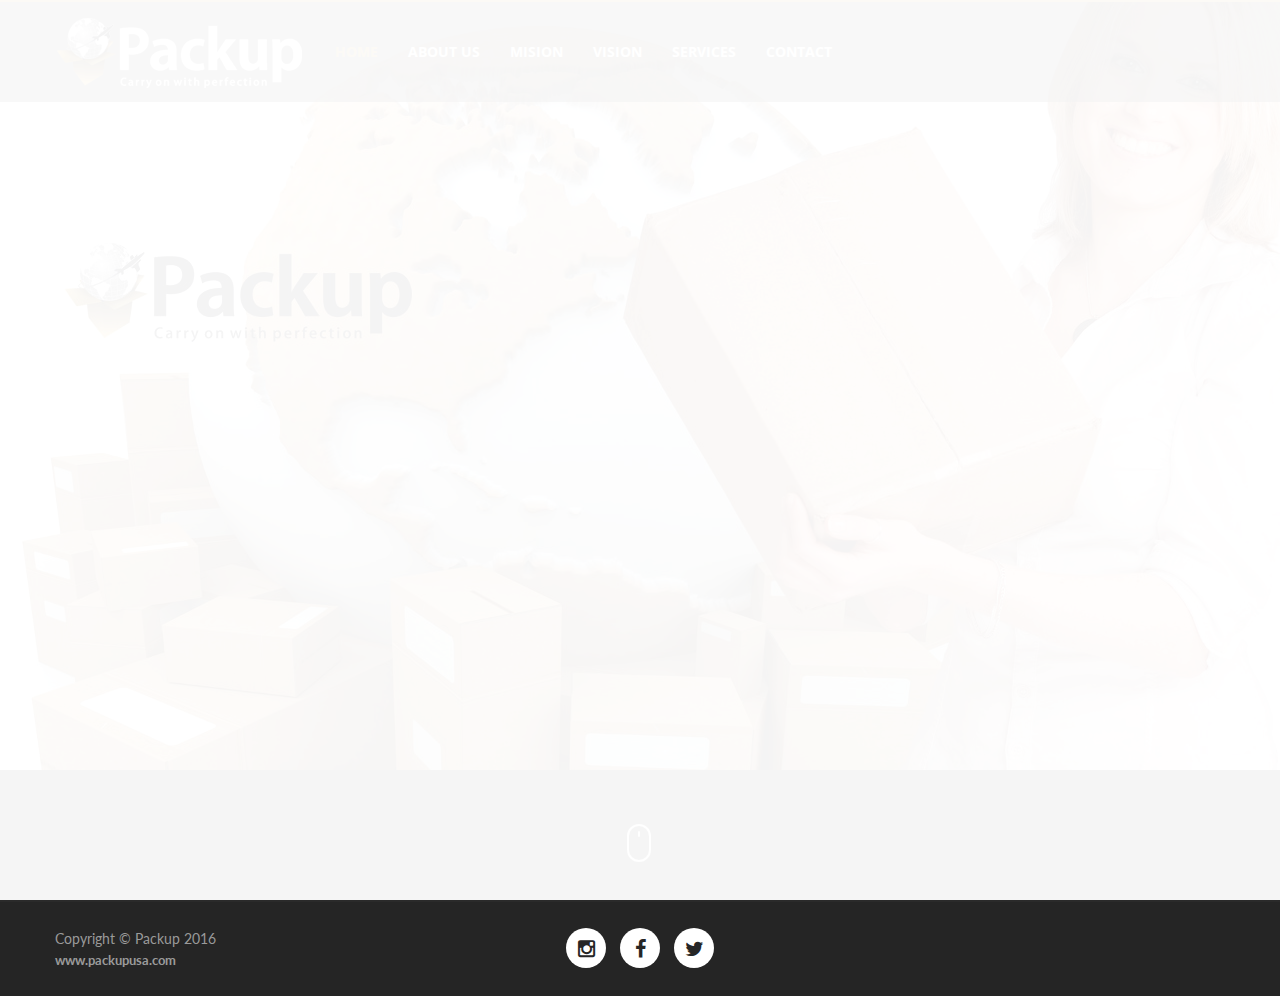
==== index.html @ ddb60d2a "Site base casi completo, esperando unos datos de los clientes" ====
<!DOCTYPE html>

<!--[if IE 9]> <html class="ie9"> <![endif]-->

<!--[if !IE]><!--> <html> <!--<![endif]-->

    <head>

        <meta charset="utf-8">

        <title>Welcome to Packup</title>

        <meta name="description" content="Multipurpose, premium, bootstrap based bussiness, corporate, portfolio, blog, onepage, creative, magazine, personal, landing, coming soon html5 css3 template">



        <!--[if IE]> <meta http-equiv="X-UA-Compatible" content="IE=edge"> <![endif]-->

        <meta name="viewport" content="width=device-width, initial-scale=1.0">



        <!-- Google Fonts -->

        <link href='http://fonts.googleapis.com/css?family=Lato:400,300,700,900,300italic,400italic,700italic' rel='stylesheet' type='text/css'>

        <link href='http://fonts.googleapis.com/css?family=Raleway:400,200,300,500,600,700,800,900' rel='stylesheet' type='text/css'>

        <link href='http://fonts.googleapis.com/css?family=Montserrat:400,700' rel='stylesheet' type='text/css'>

        <link href='http://fonts.googleapis.com/css?family=Open+Sans:400,300italic,400italic,600italic,700italic,600,800,300,700,800italic' rel='stylesheet' type='text/css'>

        <link href='http://fonts.googleapis.com/css?family=Shadows+Into+Light' rel='stylesheet' type='text/css'>

        <!-- Google Fonts -->



        <link rel="stylesheet" href="css/animate.css">

        <link rel="stylesheet" href="css/bootstrap.min.css">

        <link rel="stylesheet" href="css/magnific-popup.css">

        <link rel="stylesheet" href="css/style.css">

        <link rel="stylesheet" href="css/revslider/revslider-index2.css">

        <link rel="stylesheet" id="color-scheme" href="css/colors/brown2.css">

        <link rel="stylesheet" type="text/css" href="css/base.css">



        <!-- Favicon and Apple Icons -->

        <!--link rel="icon" type="image/png" href="images/icons/favicon.png">

        <link rel="apple-touch-icon" sizes="57x57" href="images/icons/faviconx57.png">

        <link rel="apple-touch-icon" sizes="72x72" href="images/icons/faviconx72.png"-->



        <!-- Modernizr -->

        <script src="js/modernizr.js"></script>



        <!--- jQuery -->

        <script src="js/jquery.min.js"></script>



        <!-- Queryloader -->

        <script src="js/queryloader2.min.js"></script>



    </head>

    <body>

    <div class="boss-loader-overlay"></div><!-- End .boss-loader-overlay -->

    <div id="wrapper">

        <header id="header" role="banner" class="sticky-menu">

            <div class="collapse navbar-white special-for-mobile" id="header-search-form">

                <div class="container">

                    <form class="navbar-form animated fadeInDown" >

                        <input type="search" id="s" name="s" class="form-control" placeholder="Search in here...">

                        <button type="submit" class="btn-circle" title="Search"><i class="fa fa-search"></i></button>

                    </form>

                </div><!-- End .container -->

            </div><!-- End #header-search-form -->

            <nav class="navbar navbar-white navbar-transparent animated-dropdown btt-dropdown" role="navigation">



                <div class="container">

                    <div class="navbar-header">



                        <button type="button" class="navbar-toggle btn-circle pull-right collapsed" data-toggle="collapse" data-target="#main-navbar-container">

                            <span class="sr-only">Toggle navigation</span>

                            <span class="icon-bar"></span>

                        </button>



                        <a href="./" class="navbar-brand" style="padding:0;"  title="Packup">

                            <img src="images/logos/packup-logo.png">

                        </a>

                    </div><!-- End .navbar-header -->

                    <div class="collapse navbar-collapse" id="main-navbar-container">

                        <ul class="nav navbar-nav">

                            <li>

                                <a class="color-select" href="./">Home</a>

                            </li>
                            <li>

                                <a href="aboutus.html">About us</a>

                            </li>
                            <li>

                                <a href="mision.html">Mision</a>

                            </li>
                            <li>

                                <a href="vision.html">Vision</a>

                            </li>
                            <li>

                                <a href="services.html">Services</a>

                            </li>
                            <li class=""><a href="contact.html">Contact</a></li>

                        </ul>

                        <!-- div class="right-image-header">

                            <a href="index.html">
                                <img src="images/homesliders/index2/rightlogo2.png">
                            </a>

                        </div>-->

                    </div><!-- /.navbar-collapse -->

                </div><!-- /.container -->

            </nav>

        </header><!-- End #header -->

    <div id="content" role="main" class="no-padding">

            <div id="revslider-container" class="index-bg">

                <div id="revslider">

                  <ul>

                      <li data-transition="fade" data-slotamount="8" data-masterspeed="800" data-title="Boss of All Templates" data-thumb="images/homesliders/HomeBanner-1.jpg">

                          <!-- background image -->
                          <div class="background-image-slide">
                              <img class="slider-cover" src="images/revslider/dummy.jpgFind Us at:"  alt="slidebg1" data-lazyload="images/homesliders/HomeBanner-1.jpg" data-bgposition="center center" data-bgfit="cover" data-bgrepeat="no-repeat">
                          </div>

                          <div class="background-text-slide tp-caption rev-btn lfb ltt"

                          data-speed="1000"

                          data-start="1000"

                          data-easing="Power3.easeInOut"

                          data-endspeed="600">

                              <div class="tp-caption rev-subtitle lfb ltt"


                                  data-speed="1000"

                                  data-start="900"

                                  data-easing="Power3.easeInOut"

                                  data-endspeed="400"

                                  style="z-index: 12; margin-top: 20px; margin-left: 30px;">Tastefull Interior Design

                              </div>



                              <div class="tp-caption rev-title lfb ltt"



                                  data-speed="1000"

                                  data-start="1000"

                                  data-easing="Power3.easeInOut"

                                  data-endspeed="600"

                                  style="z-index: 13; margin-top: 60px; margin-left: 30px;"><strong>Home</strong> and Corporate <strong>Architecture</strong>

                              </div>

                              <div class="tp-caption rev-text lfb ltt"


                                  data-speed ="1000"

                                  data-start="1200"

                                  data-easing="Power3.easeInOut"

                                  data-endspeed="700"

                                  style="z-index: 14; margin-top: 110px; margin-left: 30px;">We are Design professionals and artists at your service.

                              </div>

                              <div class="tp-caption rev-btn lfb ltt"

                                  data-speed="1000"

                                  data-start="1400"

                                  data-easing="Power3.easeInOut"

                                  data-endspeed="800"

                                  style="z-index: 15; margin-top: 120px; margin-left: 490px;">

                                      <a href="#" class="btn btn-white btn-border radius-lger min-width">Give us a Call</a>

                              </div>

                          </div>

                      </li>

                      <li data-transition="fade" data-slotamount="8" data-masterspeed="800" data-title="Multipurpose Template" data-thumb="images/homesliders/HomeBanner-2.jpg">

                          <div class="background-image-slide">

                              <img src="images/revslider/dummy.png"  alt="slidebg1" data-lazyload="images/homesliders/HomeBanner-2.jpg" data-bgposition="center center" data-bgfit="cover" data-bgrepeat="no-repeat">

                          </div>

                          <div class="background-text-slide-right tp-caption rev-btn lfb ltt"

                          data-speed="1000"

                          data-start="1000"

                          data-easing="Power3.easeInOut"

                          data-endspeed="600">

                              <div class="tp-caption rev-subtitle lfb ltt"

                                  data-speed="1000"

                                  data-start="900"

                                  data-easing="Power3.easeInOut"

                                  data-endspeed="400"

                                  style="z-index: 11; margin-top: 20px; margin-left: 30px;">Design and Architecture

                              </div>



                              <div class="tp-caption rev-title lfb ltt"

                                  data-speed="1000"

                                  data-start="1000"

                                  data-easing="Power3.easeInOut"

                                  data-endspeed="600"

                                  style="z-index: 12; margin-top: 60px; margin-left: 30px;"><strong>Architect</strong> &amp; Program <strong>Manager</strong>

                              </div>





                              <div class="tp-caption rev-text lfb ltt"


                                  data-speed ="1000"

                                  data-start="1200"

                                  data-easing="Power3.easeInOut"

                                  data-endspeed="700"

                                  style="z-index: 13; margin-top: 110px; margin-left: 30px;">We are Design professionals and artists at your service.

                              </div>



                              <div class="tp-caption rev-btn lfb ltt"

                                  data-speed="1000"

                                  data-start="1400"

                                  data-easing="Power3.easeInOut"

                                  data-endspeed="800"

                                  style="z-index: 14; margin-top: 120px; margin-left: 490px;">

                                      <a href="#" class="btn btn-white btn-border radius-lger min-width">Get in Touch</a>

                              </div>

                          </div>

                      </li>

                      <li data-transition="fade" data-slotamount="8" data-masterspeed="800" data-title="Multipurpose Template" data-thumb="images/homesliders/HomeBanner-3.jpg">

                          <div class="background-image-slide">

                              <img src="images/revslider/dummy.png"  alt="slidebg1" data-lazyload="images/homesliders/HomeBanner-3.jpg" data-bgposition="center center" data-bgfit="cover" data-bgrepeat="no-repeat">

                          </div>

                          <div class="background-text-slide tp-caption rev-btn lfb ltt"

                          data-speed="1000"

                          data-start="1000"

                          data-easing="Power3.easeInOut"

                          data-endspeed="600">

                              <div class="tp-caption rev-subtitle lfb ltt"


                                  data-speed="1000"

                                  data-start="900"

                                  data-easing="Power3.easeInOut"

                                  data-endspeed="400"

                                  style="z-index: 12; margin-top: 20px; margin-left: 30px;">Tastefull Interior Design

                              </div>



                              <div class="tp-caption rev-title lfb ltt"



                                  data-speed="1000"

                                  data-start="1000"

                                  data-easing="Power3.easeInOut"

                                  data-endspeed="600"

                                  style="z-index: 13; margin-top: 60px; margin-left: 30px;"><strong>Home</strong> and Corporate <strong>Architecture</strong>

                              </div>

                              <div class="tp-caption rev-text lfb ltt"


                                  data-speed ="1000"

                                  data-start="1200"

                                  data-easing="Power3.easeInOut"

                                  data-endspeed="700"

                                  style="z-index: 14; margin-top: 110px; margin-left: 30px;">We are Design professionals and artists at your service.

                              </div>

                              <div class="tp-caption rev-btn lfb ltt"

                                  data-speed="1000"

                                  data-start="1400"

                                  data-easing="Power3.easeInOut"

                                  data-endspeed="800"

                                  style="z-index: 15; margin-top: 120px; margin-left: 490px;">

                                      <a href="#" class="btn btn-white btn-border radius-lger min-width">Give us a Call</a>

                              </div>

                          </div>

                      </li>

                  </ul>

                </div><!-- End #revslider -->

                <a href="#id-to-scroll" class="scroll-btn light" data-offset="-55" data-0="opacity:1" data-top-bottom="opacity:0;" title="Go Down"><span></span></a>

            </div><!-- End #revslider-container -->

        <footer id="footer" class="footer-inverse" role="contentinfo">
            <div id="footer-bottom">
                <div class="container">

                    <div class="row">

                        <div class="col-xs-12 col-sm-4">

                          <p class="copyright">Copyright &copy; Packup 2016<a href="http://www.packupusa.com">www.packupusa.com</a></p>

                        </div><!-- End .col-md-6 -->

                        <div class="col-sm-4">
                            <ul class="list-inline social-buttons">
                                <li><a href="#"><i class="fa fa-instagram"></i></a></li>
                                <li><a href="#"><i class="fa fa-facebook"></i></a></li>
                                <li><a href="#"><i class="fa fa-twitter"></i></a></li>
                            </ul>
                        </div>

                    </div><!-- End .row -->

                </div><!-- End .container -->
            </div>
        </footer><!-- End #footer -->
    </div><!-- End #wrapper -->

    <a href="#top" id="scroll-top" title="Back to Top"><i class="fa fa-angle-up"></i></a>

    <!-- END -->



    <!-- Smoothscroll -->

    <script src="js/smoothscroll.js"></script>



    <script src="js/bootstrap.min.js"></script>

    <script src="js/jquery.hoverIntent.min.js"></script>

    <script src="js/jquery.nicescroll.min.js"></script>

    <script src="js/waypoints.min.js"></script>

    <script src="js/waypoints-sticky.min.js"></script>

    <script src="js/jquery.debouncedresize.js"></script>

    <script src="js/retina.min.js"></script>

    <script src="js/owl.carousel.min.js"></script>

    <script src="js/jflickrfeed.min.js"></script>

    <script src="js/twitter/jquery.tweet.min.js"></script>

    <script src="js/skrollr.min.js"></script>

    <script src="js/jquery.countTo.js"></script>

    <script src="js/isotope.pkgd.min.js"></script>

    <script src="js/jquery.magnific-popup.min.js"></script>

    <script src="js/jquery.themepunch.tools.min.js"></script>

    <script src="js/jquery.themepunch.revolution.min.js"></script>

    <script src="js/wow.min.js"></script>

    <script src="js/jquery.validate.min.js"></script>

    <script src="js/contact.js"></script>

    <script src="js/main.js"></script>



    <script>

        (function () {

            "use strict";

            // Slider Revolution

            jQuery('#revslider').revolution({

                delay:8000,

                startwidth:1170,

                startheight:500,

                fullWidth:"on",

                fullScreen:"on",

                hideTimerBar: "off",

                spinner:"spinner4",

                navigationStyle: "preview1",

                soloArrowLeftHOffset:20,

                soloArrowRightHOffset:20

            });

        }());

    </script>





    </body>

</html>
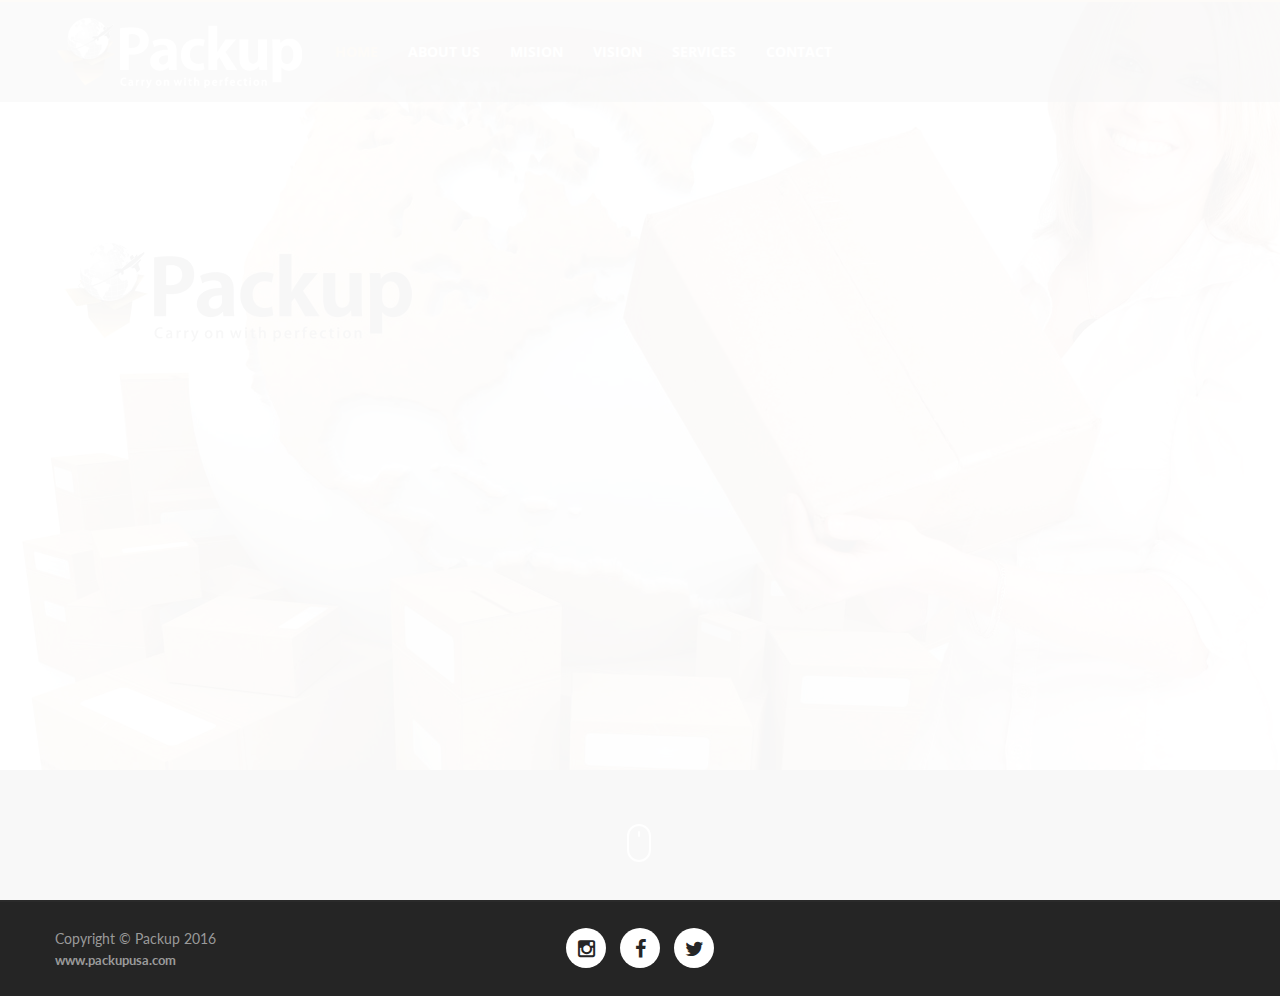
==== commit ab4202b4: "Img de vision actualizada, captions actualizados y links actualizados" ====
--- a/index.html
+++ b/index.html
@@ -219,7 +219,7 @@
 
                                   data-endspeed="400"
 
-                                  style="z-index: 12; margin-top: 20px; margin-left: 30px;">Tastefull Interior Design
+                                  style="z-index: 12; margin-top: 20px; margin-left: 30px;">Carry on with Perfection
 
                               </div>
 
@@ -237,7 +237,7 @@
 
                                   data-endspeed="600"
 
-                                  style="z-index: 13; margin-top: 60px; margin-left: 30px;"><strong>Home</strong> and Corporate <strong>Architecture</strong>
+                                  style="z-index: 13; margin-top: 60px; margin-left: 30px;"><b>International</b> and Domestic <b>Distribution</b>
 
                               </div>
 
@@ -252,7 +252,7 @@
 
                                   data-endspeed="700"
 
-                                  style="z-index: 14; margin-top: 110px; margin-left: 30px;">We are Design professionals and artists at your service.
+                                  style="z-index: 14; margin-top: 110px; margin-left: 30px;">Transportaion and Logistcs solutions worldwide.
 
                               </div>
 
@@ -268,7 +268,7 @@
 
                                   style="z-index: 15; margin-top: 120px; margin-left: 490px;">
 
-                                      <a href="#" class="btn btn-white btn-border radius-lger min-width">Give us a Call</a>
+                                      <a href="contact.html" class="btn btn-white btn-border radius-lger min-width">Give us a Call</a>
 
                               </div>
 
@@ -304,7 +304,7 @@
 
                                   data-endspeed="400"
 
-                                  style="z-index: 11; margin-top: 20px; margin-left: 30px;">Design and Architecture
+                                  style="z-index: 11; margin-top: 20px; margin-left: 30px;">Transportation and Logistics
 
                               </div>
 
@@ -320,7 +320,7 @@
 
                                   data-endspeed="600"
 
-                                  style="z-index: 12; margin-top: 60px; margin-left: 30px;"><strong>Architect</strong> &amp; Program <strong>Manager</strong>
+                                  style="z-index: 12; margin-top: 60px; margin-left: 30px;"><b>Rush</b> Delivery & Express <b>Courier</b>
 
                               </div>
 
@@ -339,7 +339,7 @@
 
                                   data-endspeed="700"
 
-                                  style="z-index: 13; margin-top: 110px; margin-left: 30px;">We are Design professionals and artists at your service.
+                                  style="z-index: 13; margin-top: 110px; margin-left: 30px;">Enhancing growth and profitability to costumers worldwide.
 
                               </div>
 
@@ -357,7 +357,7 @@
 
                                   style="z-index: 14; margin-top: 120px; margin-left: 490px;">
 
-                                      <a href="#" class="btn btn-white btn-border radius-lger min-width">Get in Touch</a>
+                                      <a href="contact.html" class="btn btn-white btn-border radius-lger min-width">Get in Touch</a>
 
                               </div>
 
@@ -394,7 +394,7 @@
 
                                   data-endspeed="400"
 
-                                  style="z-index: 12; margin-top: 20px; margin-left: 30px;">Tastefull Interior Design
+                                  style="z-index: 12; margin-top: 20px; margin-left: 30px;">Carry on with Perfection
 
                               </div>
 
@@ -412,7 +412,7 @@
 
                                   data-endspeed="600"
 
-                                  style="z-index: 13; margin-top: 60px; margin-left: 30px;"><strong>Home</strong> and Corporate <strong>Architecture</strong>
+                                  style="z-index: 13; margin-top: 60px; margin-left: 30px;"><b>International</b> and Domestic <b>Distribution</b>
 
                               </div>
 
@@ -427,7 +427,7 @@
 
                                   data-endspeed="700"
 
-                                  style="z-index: 14; margin-top: 110px; margin-left: 30px;">We are Design professionals and artists at your service.
+                                  style="z-index: 14; margin-top: 110px; margin-left: 30px;">Transportaion and Logistcs solutions worldwide.
 
                               </div>
 
@@ -443,7 +443,7 @@
 
                                   style="z-index: 15; margin-top: 120px; margin-left: 490px;">
 
-                                      <a href="#" class="btn btn-white btn-border radius-lger min-width">Give us a Call</a>
+                                      <a href="contact.html" class="btn btn-white btn-border radius-lger min-width">Give us a Call</a>
 
                               </div>
 
--- a/css/base.css
+++ b/css/base.css
@@ -87,6 +87,15 @@
 		width: 200px;
 	}
 }
+@media (max-width: 1130px){
+	.background-text-slide {
+    width: 750px !important;
+	}
+}
+
+.background-text-slide {
+    width: 750px !important;
+}
 .navbar-header img {
 	margin-top: 15px;
 }
